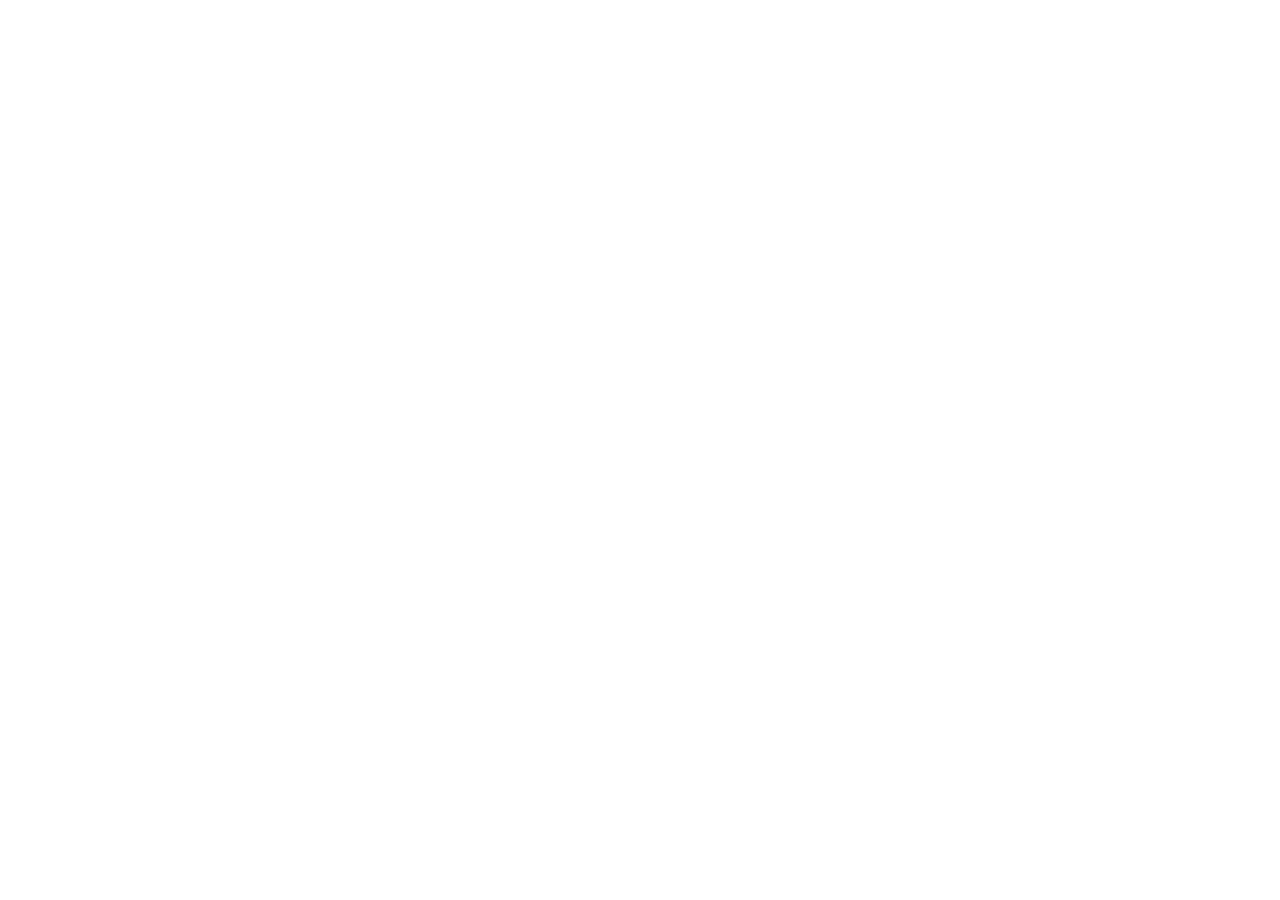
==== statisk_site/index.html @ 71fb6802 "Add files via upload" ====
<!doctype html>
<html lang="da">
  <head>
    <meta charset="UTF-8" />
    <meta name="viewport" content="width=device-width, initial-scale=1.0" />
    <title>Document</title>
  </head>
  <body></body>
</html>
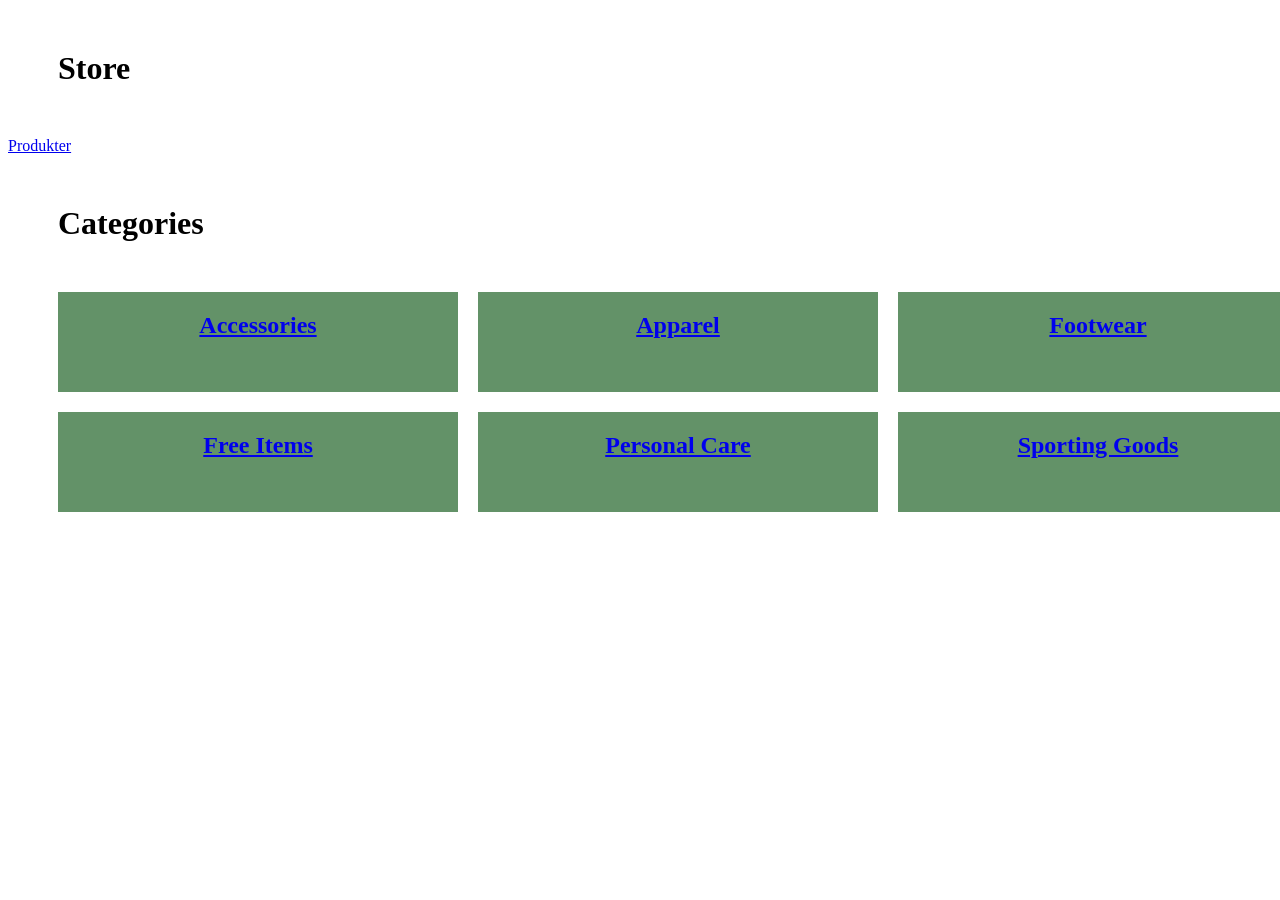
==== commit e0158fbb: "boxe" ====
--- a/statisk_site/index.html
+++ b/statisk_site/index.html
@@ -4,6 +4,24 @@
     <meta charset="UTF-8" />
     <meta name="viewport" content="width=device-width, initial-scale=1.0" />
     <title>Document</title>
+    <link rel="stylesheet" href="style.css" />
   </head>
-  <body></body>
+
+  <body>
+    <header class="menu">
+      <h1>Store</h1>
+      <a href="productlist.html">Produkter</a>
+    </header>
+    <h1>Categories</h1>
+    <section class="grid">
+      <a href="productlist.html" class="box">
+        <h2>Accessories</h2>
+      </a>
+      <a href="productlist.html" class="box"><h2>Apparel</h2></a>
+      <a href="productlist.html" class="box"><h2>Footwear</h2></a>
+      <a href="productlist.html" class="box"><h2>Free Items</h2></a>
+      <a href="productlist.html" class="box"><h2>Personal Care</h2></a>
+      <a href="productlist.html" class="box"><h2>Sporting Goods</h2></a>
+    </section>
+  </body>
 </html>
--- a/statisk_site/style.css
+++ b/statisk_site/style.css
@@ -0,0 +1,16 @@
+.box {
+  width: 400px;
+  height: 100px;
+  background-color: rgb(99, 146, 104);
+  text-align: center;
+}
+.grid {
+  display: grid;
+  grid-template-columns: 1fr 1fr 1fr;
+  gap: 20px;
+  margin: 50px;
+}
+
+h1 {
+  margin: 50px;
+}
